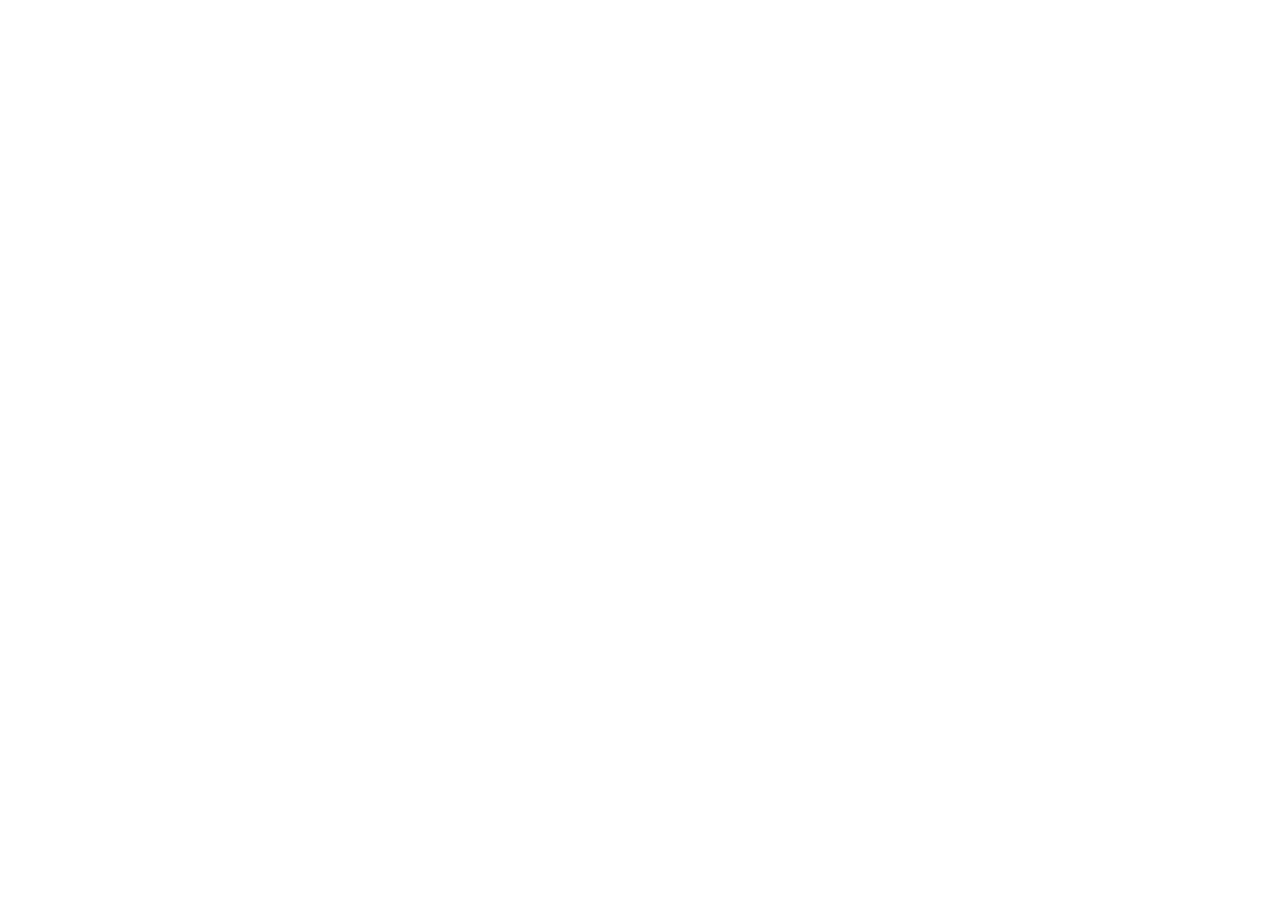
==== index.html @ 7e45a1e0 "estrutura inicial com o login pronto" ====
<!DOCTYPE html>
<html lang="pt-BR">

<head>
  <meta charset="UTF-8">
  <meta name="viewport" content="width=device-width, initial-scale=1.0">
  <title>Íris CRM</title>
</head>

<body>

  <script type="module">

    import { getSession, loginWithKey } from './scripts/services/authService.js';
    import { ROUTES } from './scripts/utils/constants.js';

    const params = new URLSearchParams(window.location.search);

    const key = params.get('key');

    async function init() {

      // Se veio chave na URL
      if (key) {

        try {

          await loginWithKey(key);

          window.location.href = ROUTES.dashboard;

          return;

        } catch (error) {

          console.error(error);

          window.location.href = ROUTES.login;

          return;

        }

      }

      // Se já existe sessão salva
      const session = getSession();

      if (session) {

        window.location.href = ROUTES.dashboard;

        return;

      }

      // Se não tem nada
      window.location.href = ROUTES.login;

    }

    init();

  </script>

</body>

</html>
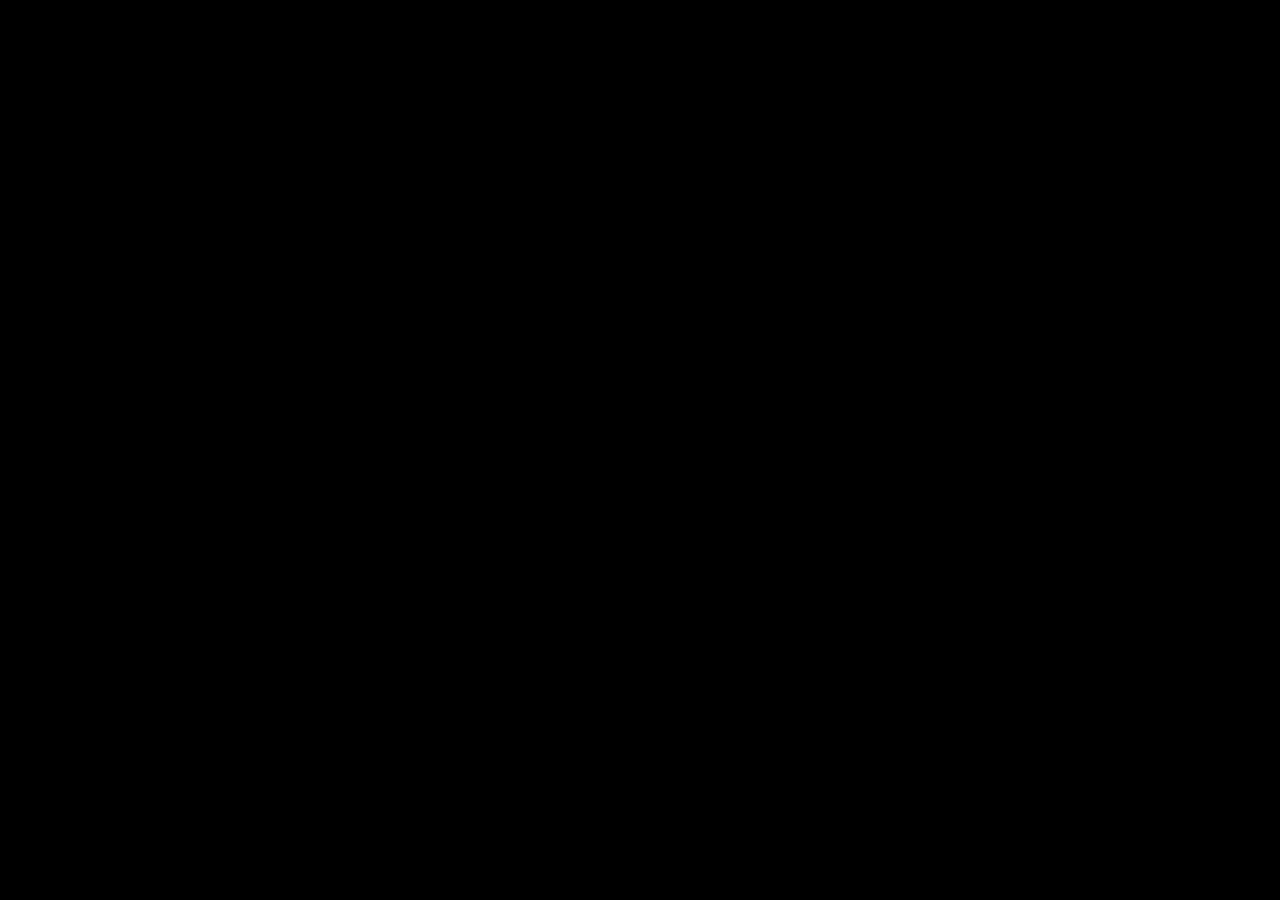
==== commit 1726d69e: "novo funcionamento de auth e home criada" ====
--- a/index.html
+++ b/index.html
@@ -4,64 +4,32 @@
 <head>
   <meta charset="UTF-8">
   <meta name="viewport" content="width=device-width, initial-scale=1.0">
-  <title>Íris CRM</title>
 </head>
 
-<body>
+<body style="background-color: black;">
 
-  <script type="module">
+<script type="module">
 
-    import { getSession, loginWithKey } from './scripts/services/authService.js';
-    import { ROUTES } from './scripts/utils/constants.js';
+  import { onAuth } from "./scripts/services/authService.js";
+  import { ROUTES } from "./scripts/utils/constants.js";
 
-    const params = new URLSearchParams(window.location.search);
+  let checked = false;
 
-    const key = params.get('key');
+  onAuth(user => {
 
-    async function init() {
+    if (checked) return;
+    checked = true;
 
-      // Se veio chave na URL
-      if (key) {
-
-        try {
-
-          await loginWithKey(key);
-
-          window.location.href = ROUTES.dashboard;
-
-          return;
-
-        } catch (error) {
-
-          console.error(error);
-
-          window.location.href = ROUTES.login;
-
-          return;
-
-        }
-
-      }
-
-      // Se já existe sessão salva
-      const session = getSession();
-
-      if (session) {
-
-        window.location.href = ROUTES.dashboard;
-
-        return;
-
-      }
-
-      // Se não tem nada
-      window.location.href = ROUTES.login;
-
+    if (user) {
+      window.location.href = ROUTES.inicio;
+      return;
     }
 
-    init();
+    window.location.href = ROUTES.home;
 
-  </script>
+  });
+
+</script>
 
 </body>
 
